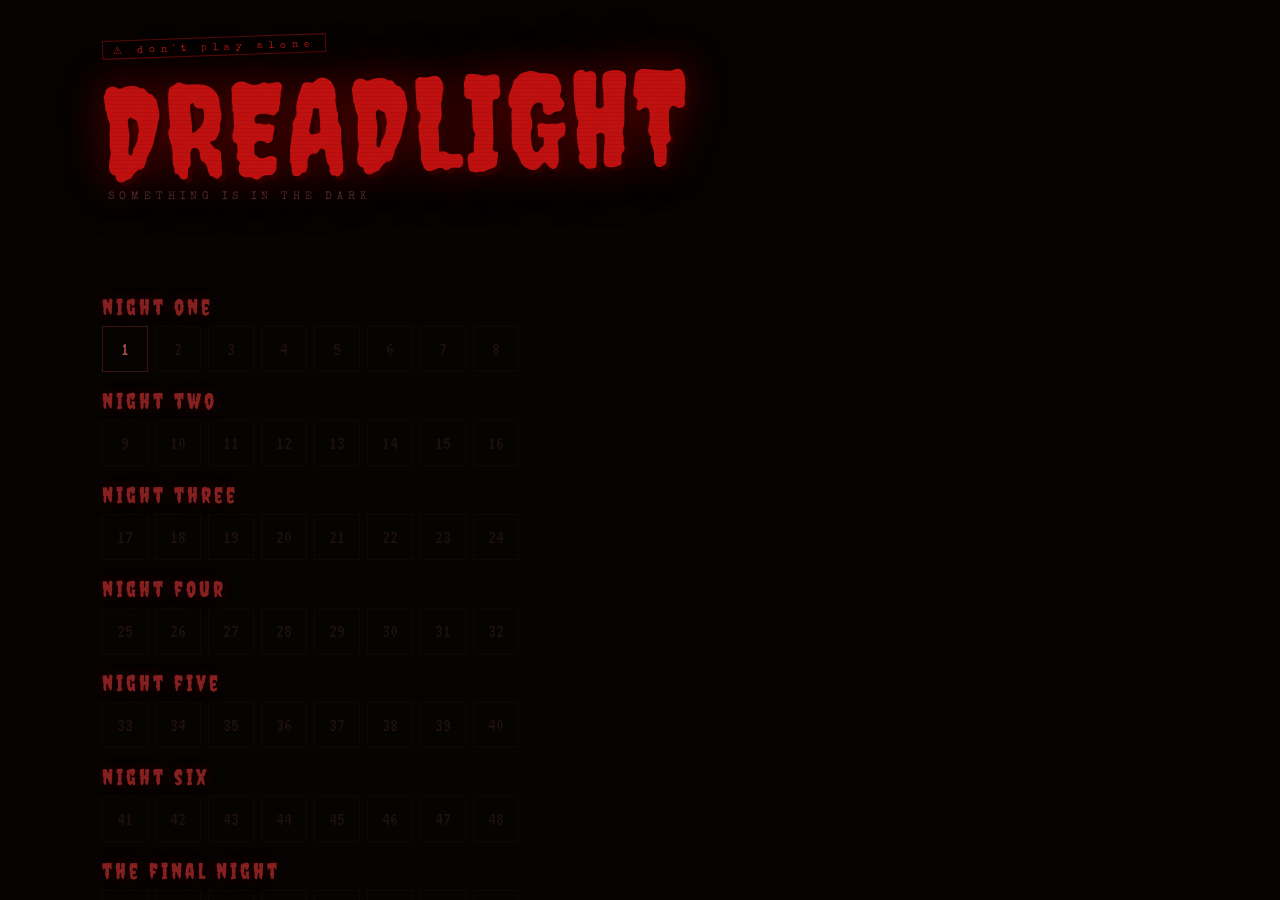
==== index.html @ 6523750f "files uploaded" ====
<!DOCTYPE html>
<html lang="en">

<head>
  <meta charset="UTF-8">
  <meta name="viewport" content="width=device-width, initial-scale=1.0, user-scalable=no">
  <title>DREADLIGHT</title>
  <link href="https://fonts.googleapis.com/css2?family=Creepster&family=Special+Elite&family=VT323&display=swap" rel="stylesheet">
  <link rel="stylesheet" href="style.css">
</head>

<body>
  <!-- background effects -->
  <div id="blood-strip"></div>
  <div id="scene"></div>
  <div id="vignette"></div>
  <canvas id="darkness"></canvas>

  <div id="hud">
    <div id="scoreVal">LVL 1</div>
    <div class="lives-label">Lives</div>
    <div class="lives-container" id="livesContainer">❤️❤️</div>
  </div>

  <div class="overlay" id="startScreen">
    <div class="title-block">
      <!-- small detail to set the mood -->
      <div class="warn-stamp">⚠ don't play alone</div>
      <span class="main-title">DREADLIGHT</span>
      <span class="tagline">something is in the dark</span>
    </div>
    <div class="divider"></div>
    <div id="level-grid"></div>
  </div>

  <div id="ghost-caught">
    <img id="caught-ghost-img" src="" alt="">
    <div id="caught-name">???</div>
    <div id="caught-msg">it found you</div>
    <div id="caught-countdown">back in 3...</div>
  </div>

  <!-- intermission screen (super scuffed right now but it works) -->
  <div class="overlay" id="intermissionScreen" style="display:none;">
    <h1>you made it</h1>
    <p id="intermissionText">level 1 done. they're still out there.</p>
    <div class="actions">
      <button class="btn ok" id="nextLevelBtn">keep going</button>
      <button class="btn" id="quitBtn">quit</button>
    </div>
  </div>

  <div class="overlay" id="gameOver" style="display:none;">
    <h1>GAME OVER</h1>
    <div class="final-score"><span id="finalScore">reached level 1</span></div>
    <p>you never had a chance.</p>
    <button class="btn" id="restartBtn">try again</button>
  </div>

  <div id="jumpscare"></div>

  <div class="made-tag">dreadlight // hand-coded</div>

  <script src="game.js"></script>
</body>

</html>
---- style.css ----
* {
  margin: 0;
  padding: 0;
  box-sizing: border-box;
}

html,
body {
  width: 100%;
  height: 100%;
  overflow: hidden;
  background: #0a0606;
  user-select: none;
  -webkit-user-select: none;
  cursor: default;
}

body.game-running {
  cursor: crosshair;
}

/* film grain */
body::before {
  content: '';
  position: fixed;
  inset: -50%;
  z-index: 999;
  pointer-events: none;
  width: 200%;
  height: 200%;
  background-image: url("data:image/svg+xml,%3Csvg xmlns='http://www.w3.org/2000/svg' width='300' height='300'%3E%3Cfilter id='f'%3E%3CfeTurbulence type='fractalNoise' baseFrequency='0.75' numOctaves='4' stitchTiles='stitch'/%3E%3C/filter%3E%3Crect width='300' height='300' filter='url(%23f)' opacity='0.06'/%3E%3C/svg%3E");
  opacity: 0.4;
  mix-blend-mode: multiply;
  animation: noiseAnim 0.1s steps(1) infinite;
}

@keyframes noiseAnim {
  0% {
    transform: translate(0, 0);
  }

  20% {
    transform: translate(-12px, 8px);
  }

  40% {
    transform: translate(9px, -14px);
  }

  60% {
    transform: translate(-6px, 11px);
  }

  80% {
    transform: translate(15px, -7px);
  }

  100% {
    transform: translate(-4px, 3px);
  }
}

body::after {
  content: '';
  position: fixed;
  inset: 0;
  z-index: 998;
  pointer-events: none;
  background: repeating-linear-gradient(0deg,
      transparent 0px,
      transparent 3px,
      rgba(0, 0, 0, 0.06) 3px,
      rgba(0, 0, 0, 0.06) 4px);
}

#scene {
  position: fixed;
  inset: 0;
  z-index: 1;
  background:
    radial-gradient(ellipse at 15% 85%, rgba(30, 0, 0, .6) 0%, transparent 50%),
    radial-gradient(ellipse at 85% 15%, rgba(8, 0, 18, .5) 0%, transparent 50%),
    #0a0606;
}

#vignette {
  position: fixed;
  inset: 0;
  z-index: 3;
  pointer-events: none;
  background: radial-gradient(ellipse at center, transparent 28%, rgba(0, 0, 0, .82) 100%);
}

canvas#darkness {
  position: fixed;
  inset: 0;
  z-index: 4;
  pointer-events: none;
}

.scene-crack {
  position: fixed;
  z-index: 2;
  pointer-events: none;
  border-left: 1px solid rgba(70, 35, 25, .2);
  transform-origin: top left;
}

.scene-stain {
  position: fixed;
  z-index: 2;
  pointer-events: none;
  border-radius: 50%;
  background: radial-gradient(ellipse, rgba(55, 10, 5, .18), transparent 70%);
}

.scene-scratch {
  position: fixed;
  z-index: 2;
  pointer-events: none;
  height: 1px;
  background: linear-gradient(90deg, transparent, rgba(90, 45, 30, .18), transparent);
}

.dust {
  position: fixed;
  z-index: 2;
  pointer-events: none;
  width: 2px;
  height: 2px;
  border-radius: 50%;
  background: rgba(190, 160, 130, .13);
  animation: dustUp linear infinite;
}

@keyframes dustUp {
  0% {
    opacity: 0;
    transform: translateY(0);
  }

  15% {
    opacity: .3;
  }

  85% {
    opacity: .2;
  }

  100% {
    opacity: 0;
    transform: translateY(-110px) translateX(20px);
  }
}

#blood-strip {
  position: fixed;
  top: 0;
  left: 0;
  width: 100%;
  z-index: 6;
  pointer-events: none;
  display: flex;
}

.drip {
  flex: 1;
  display: flex;
  flex-direction: column;
  align-items: center;
}

.drip-body {
  background: #7a0000;
  width: 100%;
}

.drip-tip {
  background: #7a0000;
  border-radius: 0 0 50% 50%;
  margin-top: -1px;
}

#hud {
  position: fixed;
  top: 22px;
  left: 18px;
  z-index: 90;
  pointer-events: none;
}

#scoreVal {
  font-family: 'VT323', monospace;
  font-size: 30px;
  color: #cc2222;
  letter-spacing: 2px;
  text-shadow: 0 0 14px rgba(220, 0, 0, .45);
}

.lives-label {
  font-family: 'Special Elite', serif;
  font-size: 9px;
  color: #4a2525;
  letter-spacing: 4px;
  text-transform: uppercase;
  margin-top: 9px;
}

.lives-container {
  font-size: 20px;
  margin-top: 4px;
  letter-spacing: 2px;
}

.overlay {
  position: fixed;
  inset: 0;
  z-index: 100;
  display: flex;
  flex-direction: column;
  align-items: center;
  justify-content: center;
  background: #060303;
  color: #c0a898;
  padding: 24px;
}

#startScreen {
  background: #060303;
  align-items: flex-start;
  justify-content: flex-start;
  padding-left: clamp(30px, 8vw, 120px);
  padding-top: clamp(20px, 4vh, 50px);
  overflow-y: auto;
}

.title-block {
  margin-bottom: 28px;
  position: relative;
}

.warn-stamp {
  display: inline-block;
  font-family: 'Special Elite', serif;
  font-size: 10px;
  letter-spacing: 6px;
  color: #cc2020;
  border: 1px solid #6a1010;
  padding: 3px 10px 2px;
  transform: rotate(-2deg);
  margin-bottom: 10px;
  opacity: 0.8;
}

.main-title {
  display: block;
  font-family: 'Creepster', cursive;
  font-size: clamp(64px, 13vw, 130px);
  color: #c01010;
  line-height: 0.9;
  letter-spacing: 4px;
  text-shadow:
    4px 4px 0 #2d0000,
    0 0 40px rgba(200, 0, 0, .4),
    0 0 80px rgba(120, 0, 0, .2);
  transform: rotate(-1.8deg) skewX(-0.5deg);
}

@keyframes flicker {

  0%,
  89%,
  100% {
    opacity: 1;
    color: #c01010;
  }

  90% {
    opacity: .65;
    color: #e03030;
    text-shadow: -4px 0 rgba(0, 255, 200, .15), 4px 0 rgba(255, 0, 80, .2);
  }

  92% {
    opacity: 1;
  }

  95% {
    opacity: .8;
  }

  97% {
    opacity: 1;
  }
}

.main-title {
  animation: flicker 7s ease-in-out infinite;
}

.tagline {
  display: block;
  font-family: 'Special Elite', serif;
  font-size: 11px;
  color: #4a3030;
  letter-spacing: 5px;
  text-transform: uppercase;
  margin-top: 8px;
  padding-left: 6px;
}

.divider {
  width: 180px;
  height: 1px;
  background: linear-gradient(90deg, #5a1010, transparent);
  margin: 22px 0;
}

#level-grid {
  width: 100%;
  max-width: 520px;
  margin-top: 4px;
}

.night-hdr {
  font-family: 'Creepster', cursive;
  font-size: 22px;
  color: #882020;
  letter-spacing: 3px;
  margin-top: 16px;
  margin-bottom: 6px;
  text-shadow: 0 0 15px rgba(150, 0, 0, .3);
}

.night-row {
  display: flex;
  gap: 7px;
  flex-wrap: wrap;
  margin-bottom: 4px;
}

.lvl-tile {
  width: 46px;
  height: 46px;
  display: flex;
  align-items: center;
  justify-content: center;
  font-family: 'VT323', monospace;
  font-size: 20px;
  color: #aa5050;
  border: 1px solid rgba(140, 40, 40, .4);
  cursor: pointer;
  transition: background .12s, color .12s;
  position: relative;
}

.lvl-tile:hover:not(.locked) {
  background: rgba(120, 20, 20, .28);
  color: #ee5050;
}

.lvl-tile.locked {
  color: #201010;
  border-color: rgba(50, 15, 15, .25);
  cursor: not-allowed;
}

.lvl-tile.done::after {
  content: '\2713';
  position: absolute;
  top: 2px;
  right: 3px;
  font-size: 12px;
  color: #407840;
}

.actions {
  display: flex;
  gap: 14px;
  align-items: center;
  flex-wrap: wrap;
}

.btn {
  padding: 9px 28px;
  font-family: 'VT323', monospace;
  font-size: 24px;
  letter-spacing: 3px;
  background: transparent;
  color: #bb3030;
  border-top: 1px solid rgba(160, 50, 50, .5);
  border-left: 1px solid rgba(140, 40, 40, .4);
  border-right: 1px solid rgba(180, 60, 60, .35);
  border-bottom: 2px solid rgba(160, 50, 50, .55);
  cursor: pointer;
  text-transform: uppercase;
  transition: background .18s, color .18s;
}

.btn:hover {
  background: rgba(120, 20, 20, .22);
  color: #ee5050;
}

.btn.ok {
  color: #407840;
  border-color: rgba(60, 120, 60, .45);
}

.btn.ok:hover {
  color: #60bb60;
  background: rgba(20, 70, 20, .2);
}

#ghost-caught {
  position: fixed;
  inset: 0;
  z-index: 195;
  display: none;
  flex-direction: column;
  align-items: center;
  justify-content: center;
  background: rgba(0, 0, 0, .96);
}

@keyframes caughtPulse {

  0%,
  100% {
    box-shadow: inset 0 0 80px rgba(180, 0, 0, .3);
  }

  50% {
    box-shadow: inset 0 0 160px rgba(220, 0, 0, .55);
  }
}

#ghost-caught {
  animation: caughtPulse 0.8s ease-in-out infinite;
}

#caught-ghost-img {
  width: min(55vw, 420px);
  height: min(55vw, 420px);
  object-fit: cover;
  border-radius: 50%;
  border: 3px solid #7a0000;
  box-shadow:
    0 0 60px rgba(200, 0, 0, .6),
    0 0 120px rgba(140, 0, 0, .3),
    inset 0 0 40px rgba(0, 0, 0, .8);
  filter: contrast(1.6) brightness(0.75) saturate(0.7);
  animation: caughtImgShake 0.15s linear infinite;
}

@keyframes caughtImgShake {
  0% {
    transform: translate(0, 0) rotate(0deg);
  }

  25% {
    transform: translate(-6px, 5px) rotate(-1deg);
  }

  50% {
    transform: translate(5px, -6px) rotate(1deg);
  }

  75% {
    transform: translate(-4px, -3px) rotate(-0.5deg);
  }

  100% {
    transform: translate(6px, 4px) rotate(0.5deg);
  }
}

#caught-name {
  font-family: 'Creepster', cursive;
  font-size: clamp(42px, 9vw, 85px);
  color: #cc1010;
  letter-spacing: 5px;
  text-shadow: 0 0 40px rgba(220, 0, 0, .6), 3px 3px 0 #2a0000;
  margin-top: 24px;
  text-transform: uppercase;
}

#caught-msg {
  font-family: 'Special Elite', serif;
  font-size: 13px;
  color: #5a3030;
  letter-spacing: 5px;
  text-transform: uppercase;
  margin-top: 10px;
}

#caught-countdown {
  font-family: 'VT323', monospace;
  font-size: 18px;
  color: #3a2020;
  letter-spacing: 3px;
  margin-top: 18px;
}

#intermissionScreen {
  background: #030804;
}

#intermissionScreen h1 {
  font-family: 'Creepster', cursive;
  font-size: clamp(42px, 9vw, 80px);
  color: #60aa60;
  letter-spacing: 4px;
  text-shadow: 0 0 30px rgba(50, 190, 50, .3);
  margin-bottom: 14px;
}

#intermissionScreen p {
  font-family: 'Special Elite', serif;
  font-size: 14px;
  color: #507050;
  line-height: 1.8;
  margin-bottom: 28px;
  max-width: 360px;
  text-align: center;
}

#gameOver h1 {
  font-family: 'Creepster', cursive;
  font-size: clamp(52px, 11vw, 105px);
  color: #be0e0e;
  letter-spacing: 4px;
  text-shadow: 0 0 50px rgba(200, 0, 0, .5);
  margin-bottom: 12px;
  animation: flicker 3s ease-in-out infinite;
}

.final-score {
  font-family: 'VT323', monospace;
  font-size: 24px;
  color: #6a4040;
  letter-spacing: 2px;
  margin-bottom: 10px;
}

#gameOver p {
  font-family: 'Special Elite', serif;
  font-size: 13px;
  color: #4a3030;
  margin-bottom: 28px;
  letter-spacing: 2px;
}

#jumpscare {
  position: fixed;
  inset: 0;
  z-index: 200;
  display: none;
  align-items: center;
  justify-content: center;
  background: #000;
}

#jumpscare img {
  max-width: 100vw;
  max-height: 100vh;
  object-fit: contain;
  animation: jShake 0.1s linear infinite;
}

@keyframes jShake {
  0% {
    transform: translate(0, 0) scale(1.05);
  }

  25% {
    transform: translate(-10px, 8px) scale(1.08);
  }

  50% {
    transform: translate(8px, -10px) scale(1.04);
  }

  75% {
    transform: translate(-5px, -6px) scale(1.1);
  }

  100% {
    transform: translate(10px, 5px) scale(1.05);
  }
}

.shake {
  animation: sShake .4s ease-out;
}

@keyframes sShake {
  0% {
    transform: translate(0, 0);
  }

  20% {
    transform: translate(-15px, 10px);
  }

  40% {
    transform: translate(12px, -8px);
  }

  60% {
    transform: translate(-8px, 12px);
  }

  80% {
    transform: translate(10px, -6px);
  }

  100% {
    transform: translate(0, 0);
  }
}

.made-tag {
  position: fixed;
  bottom: 10px;
  right: 12px;
  z-index: 97;
  font-family: 'Special Elite', serif;
  font-size: 9px;
  color: rgba(70, 40, 40, .45);
  letter-spacing: 2px;
  pointer-events: none;
  transform: rotate(-1.5deg);
  text-transform: uppercase;
}
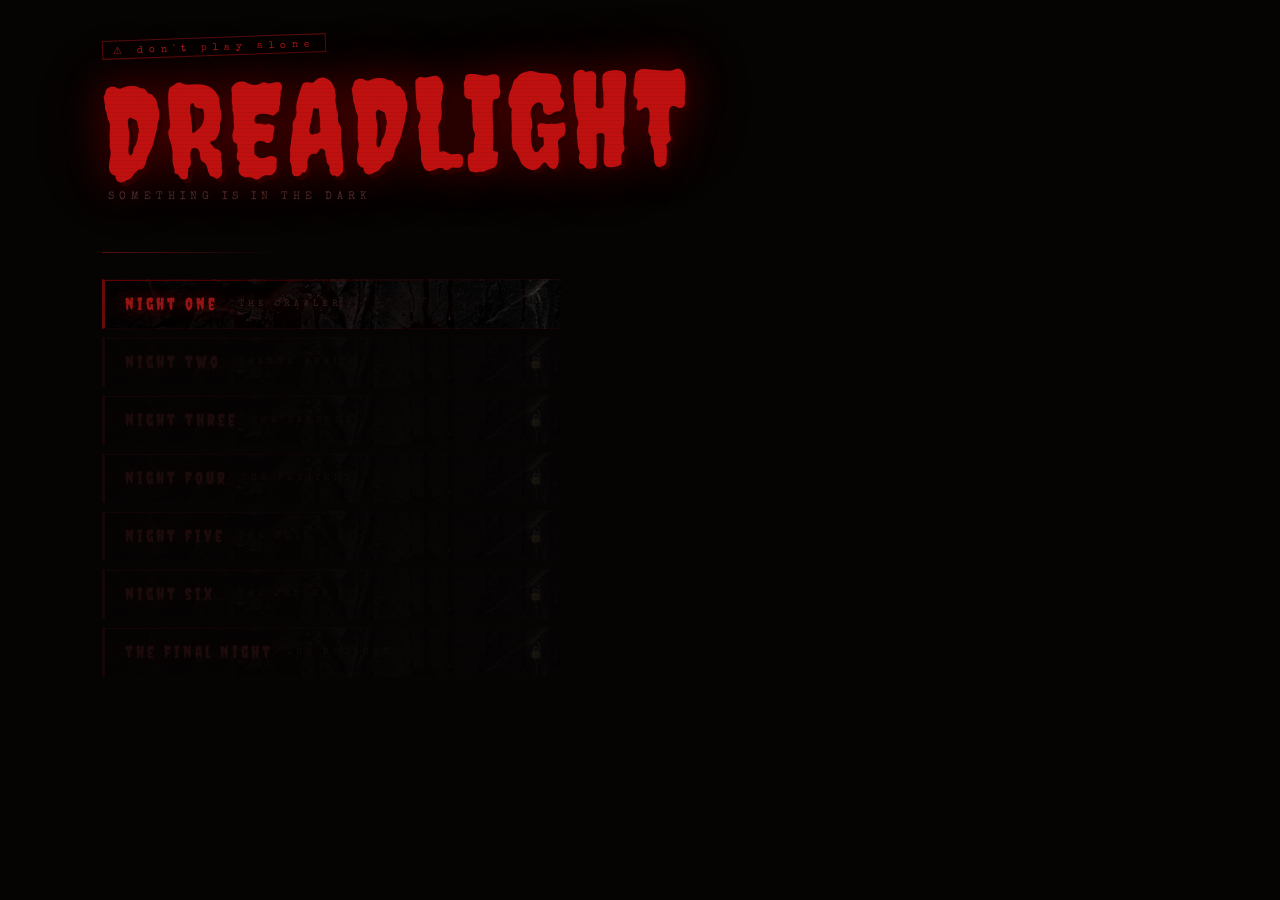
==== commit a61b14da: "update game mechanics and styling" ====
--- a/index.html
+++ b/index.html
@@ -6,11 +6,11 @@
   <meta name="viewport" content="width=device-width, initial-scale=1.0, user-scalable=no">
   <title>DREADLIGHT</title>
   <link href="https://fonts.googleapis.com/css2?family=Creepster&family=Special+Elite&family=VT323&display=swap" rel="stylesheet">
-  <link rel="stylesheet" href="style.css">
+  <link rel="stylesheet" href="style.css?v=4">
 </head>
 
 <body>
-  <!-- background effects -->
+
   <div id="blood-strip"></div>
   <div id="scene"></div>
   <div id="vignette"></div>
@@ -24,7 +24,7 @@
 
   <div class="overlay" id="startScreen">
     <div class="title-block">
-      <!-- small detail to set the mood -->
+
       <div class="warn-stamp">⚠ don't play alone</div>
       <span class="main-title">DREADLIGHT</span>
       <span class="tagline">something is in the dark</span>
@@ -40,15 +40,20 @@
     <div id="caught-countdown">back in 3...</div>
   </div>
 
-  <!-- intermission screen (super scuffed right now but it works) -->
+
   <div class="overlay" id="intermissionScreen" style="display:none;">
-    <h1>you made it</h1>
-    <p id="intermissionText">level 1 done. they're still out there.</p>
+    <div class="inter-survived">you made it out alive.</div>
+    <div class="inter-taunt" id="intermissionText"></div>
+    <div class="inter-gate">
+      <div class="inter-gate-label">up next</div>
+      <div class="inter-gate-lvl" id="interNextLvl">LEVEL 2</div>
+    </div>
     <div class="actions">
-      <button class="btn ok" id="nextLevelBtn">keep going</button>
-      <button class="btn" id="quitBtn">quit</button>
+      <button class="btn ok" id="nextLevelBtn">enter it</button>
+      <button class="btn" id="quitBtn">run</button>
     </div>
   </div>
+
 
   <div class="overlay" id="gameOver" style="display:none;">
     <h1>GAME OVER</h1>
@@ -61,7 +66,7 @@
 
   <div class="made-tag">dreadlight // hand-coded</div>
 
-  <script src="game.js"></script>
+  <script src="game.js?v=4"></script>
 </body>
 
 </html>
--- a/style.css
+++ b/style.css
@@ -19,7 +19,6 @@
   cursor: crosshair;
 }
 
-/* film grain */
 body::before {
   content: '';
   position: fixed;
@@ -35,29 +34,12 @@
 }
 
 @keyframes noiseAnim {
-  0% {
-    transform: translate(0, 0);
-  }
-
-  20% {
-    transform: translate(-12px, 8px);
-  }
-
-  40% {
-    transform: translate(9px, -14px);
-  }
-
-  60% {
-    transform: translate(-6px, 11px);
-  }
-
-  80% {
-    transform: translate(15px, -7px);
-  }
-
-  100% {
-    transform: translate(-4px, 3px);
-  }
+  0% { transform: translate(0, 0); }
+  20% { transform: translate(-12px, 8px); }
+  40% { transform: translate(9px, -14px); }
+  60% { transform: translate(-6px, 11px); }
+  80% { transform: translate(15px, -7px); }
+  100% { transform: translate(-4px, 3px); }
 }
 
 body::after {
@@ -78,8 +60,8 @@
   inset: 0;
   z-index: 1;
   background:
-    radial-gradient(ellipse at 15% 85%, rgba(30, 0, 0, .6) 0%, transparent 50%),
-    radial-gradient(ellipse at 85% 15%, rgba(8, 0, 18, .5) 0%, transparent 50%),
+    radial-gradient(ellipse at 15% 85%, rgba(30, 0, 0, .3) 0%, transparent 50%),
+    radial-gradient(ellipse at 85% 15%, rgba(8, 0, 18, .25) 0%, transparent 50%),
     #0a0606;
 }
 
@@ -138,15 +120,12 @@
     opacity: 0;
     transform: translateY(0);
   }
-
   15% {
     opacity: .3;
   }
-
   85% {
     opacity: .2;
   }
-
   100% {
     opacity: 0;
     transform: translateY(-110px) translateX(20px);
@@ -264,38 +243,30 @@
     0 0 40px rgba(200, 0, 0, .4),
     0 0 80px rgba(120, 0, 0, .2);
   transform: rotate(-1.8deg) skewX(-0.5deg);
+  animation: flicker 7s ease-in-out infinite;
 }
 
 @keyframes flicker {
-
   0%,
   89%,
   100% {
     opacity: 1;
     color: #c01010;
   }
-
   90% {
     opacity: .65;
     color: #e03030;
     text-shadow: -4px 0 rgba(0, 255, 200, .15), 4px 0 rgba(255, 0, 80, .2);
   }
-
   92% {
     opacity: 1;
   }
-
   95% {
     opacity: .8;
   }
-
   97% {
     opacity: 1;
   }
-}
-
-.main-title {
-  animation: flicker 7s ease-in-out infinite;
 }
 
 .tagline {
@@ -317,8 +288,11 @@
 }
 
 #level-grid {
+  display: flex;
+  flex-direction: column;
+  gap: 8px;
   width: 100%;
-  max-width: 520px;
+  max-width: 460px;
   margin-top: 4px;
 }
 
@@ -332,11 +306,93 @@
   text-shadow: 0 0 15px rgba(150, 0, 0, .3);
 }
 
-.night-row {
-  display: flex;
-  gap: 7px;
-  flex-wrap: wrap;
-  margin-bottom: 4px;
+.night-card {
+  position: relative;
+  display: flex;
+  align-items: center;
+  gap: 14px;
+  padding: 14px 18px 14px 20px;
+  border-top: 1px solid rgba(90, 10, 10, .22);
+  border-right: 1px solid rgba(70, 8, 8, .15);
+  border-bottom: 1px solid rgba(90, 10, 10, .22);
+  border-left: 3px solid rgba(140, 12, 12, .75);
+  background: linear-gradient(105deg, rgba(20, 2, 2, .92) 0%, rgba(8, 1, 1, .75) 100%),
+              url('images/card_bg.png') center/cover;
+  background-blend-mode: multiply, normal;
+  cursor: pointer;
+  transition: border-color .22s, box-shadow .22s, background .22s;
+  overflow: hidden;
+}
+
+.night-card::before {
+  content: '';
+  position: absolute;
+  top: 0;
+  left: 0;
+  right: 0;
+  height: 1px;
+  background: linear-gradient(90deg, #6a0000, rgba(80, 0, 0, .3) 60%, transparent);
+}
+
+.night-card::after {
+  content: '';
+  position: absolute;
+  inset: 0;
+  background: radial-gradient(ellipse at 10% 50%, rgba(120, 0, 0, .07) 0%, transparent 65%);
+  pointer-events: none;
+}
+
+.night-card:hover:not(.night-card--locked) {
+  border-left-color: rgba(210, 18, 18, 1);
+  border-color: rgba(160, 22, 22, .55);
+  box-shadow: 0 0 28px rgba(160, 0, 0, .22), inset 0 0 24px rgba(90, 0, 0, .14);
+  background: linear-gradient(105deg, rgba(48, 4, 4, .95) 0%, rgba(18, 2, 2, .88) 100%),
+              url('images/card_bg.png') center/cover;
+  background-blend-mode: multiply, normal;
+}
+
+.night-card--locked {
+  opacity: 0.26;
+  cursor: not-allowed;
+  filter: grayscale(0.55);
+}
+
+.night-card--done {
+  border-left-color: rgba(25, 90, 25, .8);
+  border-color: rgba(25, 70, 25, .28);
+}
+
+.night-card--done::before {
+  background: linear-gradient(90deg, #1a4a1a, transparent 60%);
+}
+
+.nc-num {
+  font-family: 'Creepster', cursive;
+  font-size: 17px;
+  color: #9a1515;
+  letter-spacing: 3px;
+  min-width: 100px;
+  text-shadow: 0 0 14px rgba(170, 0, 0, .4);
+}
+
+.nc-ghost {
+  font-family: 'Special Elite', serif;
+  font-size: 9px;
+  color: #3a1f1f;
+  letter-spacing: 4px;
+  text-transform: uppercase;
+  flex: 1;
+}
+
+.nc-check {
+  font-size: 12px;
+  color: #305a30;
+  text-shadow: 0 0 8px rgba(30, 100, 30, .4);
+}
+
+.nc-lock {
+  font-size: 11px;
+  opacity: 0.35;
 }
 
 .lvl-tile {
@@ -403,13 +459,16 @@
 }
 
 .btn.ok {
-  color: #407840;
-  border-color: rgba(60, 120, 60, .45);
+  color: #3aaa3a;
+  border-top: 1px solid rgba(50, 140, 50, .5);
+  border-left: 1px solid rgba(40, 120, 40, .4);
+  border-right: 1px solid rgba(60, 150, 60, .35);
+  border-bottom: 2px solid rgba(50, 140, 50, .55);
 }
 
 .btn.ok:hover {
-  color: #60bb60;
-  background: rgba(20, 70, 20, .2);
+  color: #66ee66;
+  background: rgba(15, 60, 15, .25);
 }
 
 #ghost-caught {
@@ -424,12 +483,10 @@
 }
 
 @keyframes caughtPulse {
-
   0%,
   100% {
     box-shadow: inset 0 0 80px rgba(180, 0, 0, .3);
   }
-
   50% {
     box-shadow: inset 0 0 160px rgba(220, 0, 0, .55);
   }
@@ -454,25 +511,11 @@
 }
 
 @keyframes caughtImgShake {
-  0% {
-    transform: translate(0, 0) rotate(0deg);
-  }
-
-  25% {
-    transform: translate(-6px, 5px) rotate(-1deg);
-  }
-
-  50% {
-    transform: translate(5px, -6px) rotate(1deg);
-  }
-
-  75% {
-    transform: translate(-4px, -3px) rotate(-0.5deg);
-  }
-
-  100% {
-    transform: translate(6px, 4px) rotate(0.5deg);
-  }
+  0% { transform: translate(0, 0) rotate(0deg); }
+  25% { transform: translate(-6px, 5px) rotate(-1deg); }
+  50% { transform: translate(5px, -6px) rotate(1deg); }
+  75% { transform: translate(-4px, -3px) rotate(-0.5deg); }
+  100% { transform: translate(6px, 4px) rotate(0.5deg); }
 }
 
 #caught-name {
@@ -503,7 +546,8 @@
 }
 
 #intermissionScreen {
-  background: #030804;
+  background: rgba(2, 6, 2, .98);
+  gap: 0;
 }
 
 #intermissionScreen h1 {
@@ -525,6 +569,52 @@
   text-align: center;
 }
 
+.inter-survived {
+  font-family: 'Creepster', cursive;
+  font-size: clamp(28px, 6vw, 52px);
+  color: #3a9a3a;
+  letter-spacing: 5px;
+  text-shadow: 0 0 30px rgba(40, 180, 40, .45);
+  margin-bottom: 10px;
+}
+
+.inter-taunt {
+  font-family: 'Special Elite', serif;
+  font-size: 12px;
+  color: #305a30;
+  letter-spacing: 4px;
+  text-align: center;
+  max-width: 380px;
+  line-height: 2.1;
+  text-transform: lowercase;
+  margin-bottom: 38px;
+}
+
+.inter-gate {
+  display: flex;
+  flex-direction: column;
+  align-items: center;
+  gap: 4px;
+  margin-bottom: 44px;
+}
+
+.inter-gate-label {
+  font-family: 'Special Elite', serif;
+  font-size: 9px;
+  color: #254a25;
+  letter-spacing: 8px;
+  text-transform: uppercase;
+}
+
+.inter-gate-lvl {
+  font-family: 'Creepster', cursive;
+  font-size: clamp(48px, 10vw, 88px);
+  color: #44bb44;
+  letter-spacing: 6px;
+  text-shadow: 0 0 45px rgba(40, 200, 40, .5), 3px 3px 0 #001a00;
+  margin-bottom: 36px;
+}
+
 #gameOver h1 {
   font-family: 'Creepster', cursive;
   font-size: clamp(52px, 11vw, 105px);
@@ -569,25 +659,11 @@
 }
 
 @keyframes jShake {
-  0% {
-    transform: translate(0, 0) scale(1.05);
-  }
-
-  25% {
-    transform: translate(-10px, 8px) scale(1.08);
-  }
-
-  50% {
-    transform: translate(8px, -10px) scale(1.04);
-  }
-
-  75% {
-    transform: translate(-5px, -6px) scale(1.1);
-  }
-
-  100% {
-    transform: translate(10px, 5px) scale(1.05);
-  }
+  0% { transform: translate(0, 0) scale(1.05); }
+  25% { transform: translate(-10px, 8px) scale(1.08); }
+  50% { transform: translate(8px, -10px) scale(1.04); }
+  75% { transform: translate(-5px, -6px) scale(1.1); }
+  100% { transform: translate(10px, 5px) scale(1.05); }
 }
 
 .shake {
@@ -595,29 +671,12 @@
 }
 
 @keyframes sShake {
-  0% {
-    transform: translate(0, 0);
-  }
-
-  20% {
-    transform: translate(-15px, 10px);
-  }
-
-  40% {
-    transform: translate(12px, -8px);
-  }
-
-  60% {
-    transform: translate(-8px, 12px);
-  }
-
-  80% {
-    transform: translate(10px, -6px);
-  }
-
-  100% {
-    transform: translate(0, 0);
-  }
+  0% { transform: translate(0, 0); }
+  20% { transform: translate(-15px, 10px); }
+  40% { transform: translate(12px, -8px); }
+  60% { transform: translate(-8px, 12px); }
+  80% { transform: translate(10px, -6px); }
+  100% { transform: translate(0, 0); }
 }
 
 .made-tag {
